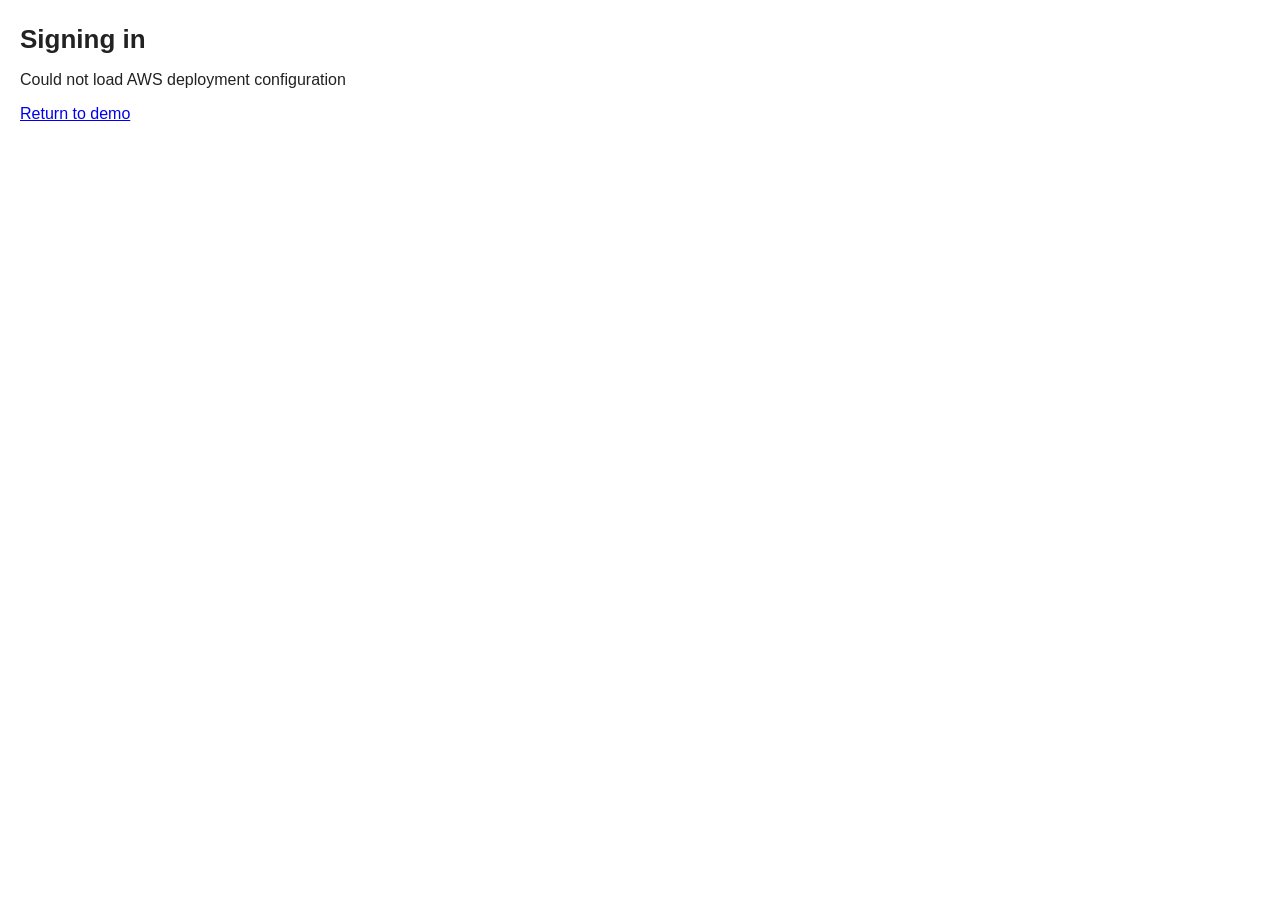
==== 03-webapp/callback.html @ aa4b8762 "Add Terraform Lambda MicroVM demo with Cognito dashboard" ====
<!doctype html>
<html lang="en">
<head>
  <meta charset="utf-8">
  <meta name="viewport" content="width=device-width, initial-scale=1">
  <meta name="referrer" content="no-referrer">
  <title>Sign in - AWS Lambda MicroVM Demo</title>
  <link rel="stylesheet" href="./style.css">
</head>
<body>
  <main><h1>Signing in</h1><p id="message">Completing Cognito sign-in...</p><a href="./index.html">Return to demo</a></main>
  <script src="./auth.js"></script>
</body>
</html>
---- 03-webapp/style.css ----
/* Simple demo client, matching the other AWS examples in this workspace. */
body {
  font-family: Arial, sans-serif;
  max-width: 1280px;
  margin: 24px auto;
  padding: 0 20px;
  color: #222;
  background: white;
}
h1 { font-size: 26px; margin-bottom: 8px; }
h2 { font-size: 20px; }
header p, footer { color: #555; }
#mode { font-size: 13px; font-weight: bold; color: #146c35; margin: 14px 0; }
#mode.local { color: #925600; }
.instructions { background: #f5f5f5; border: 1px solid #ddd; padding: 12px; margin: 18px 0; line-height: 1.5; }
.tenants { display: grid; grid-template-columns: 1fr 1fr; gap: 20px; }
.tenant { border: 1px solid #ccc; border-radius: 4px; padding: 16px; min-width: 0; }
.tenant-head { display: flex; justify-content: space-between; align-items: center; gap: 8px; }
.tenant-head h2 { margin: 0 0 12px; }
.status { background: #eee; padding: 5px 8px; font-size: 12px; font-weight: bold; border-radius: 3px; }
.status.RUNNING { background: #e2f4e7; color: #16632f; }
.status.SUSPENDED { background: #fff0cd; color: #875900; }
.status.TERMINATED { background: #eee; color: #666; }
.id { font-family: monospace; font-size: 11px; overflow-wrap: anywhere; color: #555; }
.buttons { display: flex; flex-wrap: wrap; gap: 6px; margin: 14px 0; }
button, select { padding: 7px 10px; font-size: 12px; border: 1px solid #bbb; border-radius: 3px; cursor: pointer; background: #f4f4f4; color: #222; }
button.primary { background: #2563eb; color: white; border-color: #2563eb; }
button:hover { filter: brightness(.95); }
button:disabled { opacity: .45; cursor: default; }
.stats { display: grid; grid-template-columns: repeat(3, 1fr); gap: 8px; margin-bottom: 12px; }
.stat { padding: 10px; background: #f5f5f5; border: 1px solid #ddd; }
.stat small { display: block; font-size: 10px; color: #555; }
.stat strong { display: block; font: 18px monospace; padding-top: 5px; }
.details { font: 11px/1.8 monospace; overflow-wrap: anywhere; min-height: 125px; }
.sample-label { font-size: 10px; color: #666; margin: 8px 0 16px; }
.editor-tools { display: flex; justify-content: space-between; gap: 8px; margin-bottom: 8px; }
textarea { width: 100%; height: 170px; box-sizing: border-box; font: 12px/1.5 monospace; padding: 10px; resize: vertical; border: 1px solid #bbb; background: #fafafa; color: #222; }
pre { white-space: pre-wrap; overflow-wrap: anywhere; font: 12px/1.6 monospace; background: #f5f5f5; border: 1px solid #ddd; padding: 10px; min-height: 85px; max-height: 240px; overflow: auto; }
.evidence { margin-top: 20px; border-top: 1px solid #ccc; }
.evidence p { font-size: 13px; color: #555; }
#timeline { height: 140px; overflow: auto; border: 1px solid #ddd; background: #fafafa; padding: 10px; }
#timeline p { font: 12px/1.5 monospace; margin: 0 0 5px; color: #222; }
#timeline .error { color: #b42318; }
footer { font-size: 11px; line-height: 1.8; margin: 18px 0; }
@media (max-width: 800px) { .tenants { grid-template-columns: 1fr; } }
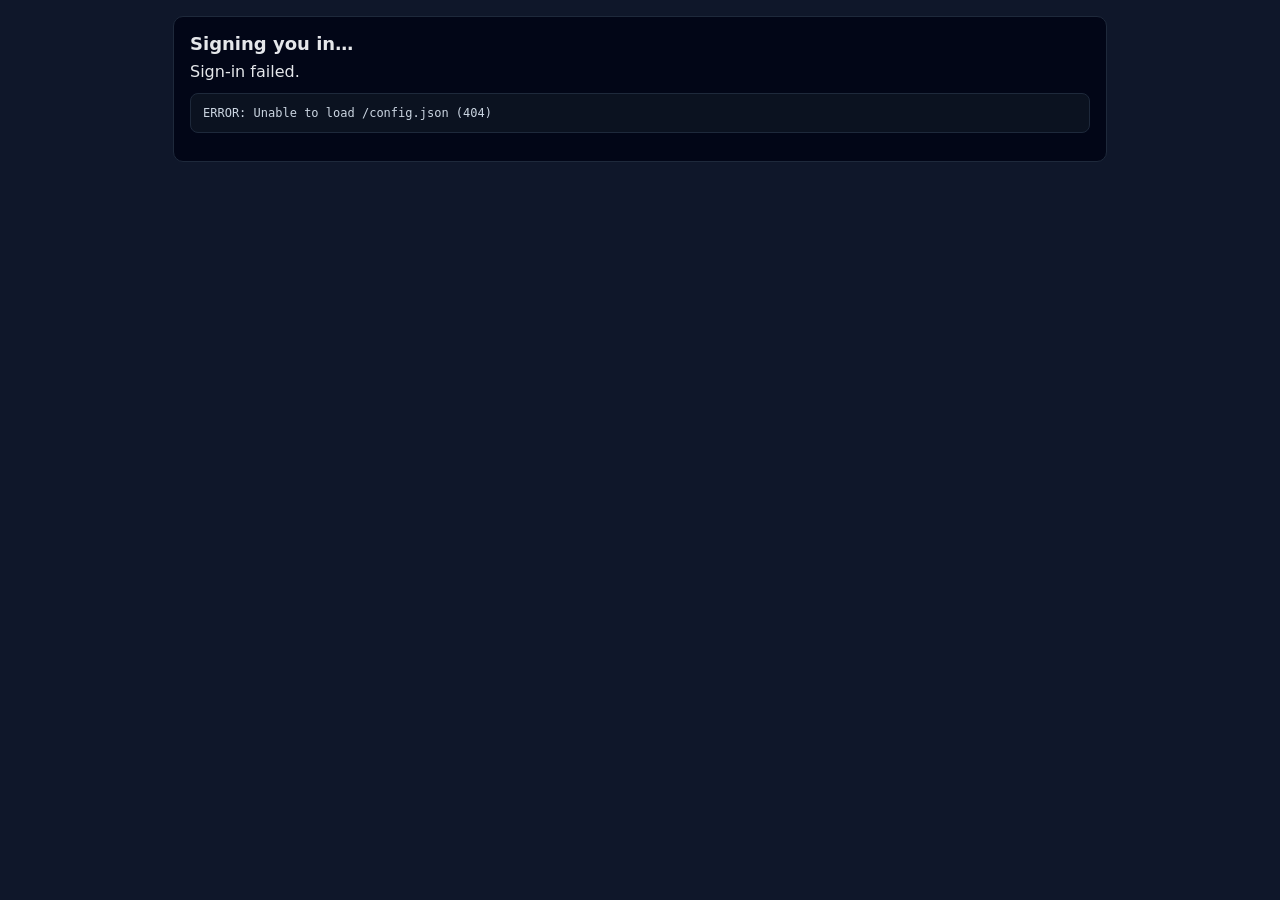
==== commit bfc066a1: "refactor micro vm demo" ====
--- a/03-webapp/callback.html
+++ b/03-webapp/callback.html
@@ -1,14 +1,202 @@
 <!doctype html>
 <html lang="en">
 <head>
-  <meta charset="utf-8">
-  <meta name="viewport" content="width=device-width, initial-scale=1">
-  <meta name="referrer" content="no-referrer">
-  <title>Sign in - AWS Lambda MicroVM Demo</title>
-  <link rel="stylesheet" href="./style.css">
+  <meta charset="utf-8" />
+  <meta http-equiv="Cache-Control"
+        content="no-store, no-cache, must-revalidate, max-age=0" />
+  <meta http-equiv="Pragma" content="no-cache" />
+  <meta http-equiv="Expires" content="0" />
+  <meta name="viewport" content="width=device-width, initial-scale=1" />
+  <title>Cognito Callback</title>
+
+  <style>
+    body {
+      margin: 0;
+      font-family: system-ui, -apple-system, Segoe UI, Roboto, Helvetica, Arial;
+      background: #0f172a;
+      color: #e5e7eb;
+      padding: 16px;
+    }
+    .card {
+      max-width: 900px;
+      margin: 0 auto;
+      background: #020617;
+      border: 1px solid #1e293b;
+      border-radius: 10px;
+      padding: 16px;
+    }
+    h2 {
+      margin: 0 0 8px 0;
+      font-size: 18px;
+    }
+    pre {
+      white-space: pre-wrap;
+      word-break: break-word;
+      background: #0b1220;
+      border: 1px solid #1e293b;
+      border-radius: 8px;
+      padding: 12px;
+      margin-top: 12px;
+      color: #cbd5e1;
+      font-size: 12px;
+    }
+  </style>
 </head>
+
 <body>
-  <main><h1>Signing in</h1><p id="message">Completing Cognito sign-in...</p><a href="./index.html">Return to demo</a></main>
-  <script src="./auth.js"></script>
+  <div class="card">
+    <h2>Signing you in…</h2>
+    <div id="msg">Processing Cognito response…</div>
+    <pre id="log"></pre>
+  </div>
+
+<script>
+/* =============================================================================
+   Helpers
+============================================================================= */
+const elMsg = document.getElementById("msg");
+const elLog = document.getElementById("log");
+
+function log(msg) {
+  elLog.textContent += msg + "\n";
+}
+
+function fail(msg) {
+  elMsg.textContent = "Sign-in failed.";
+  log("ERROR: " + msg);
+  throw new Error(msg);
+}
+
+/* =============================================================================
+   Main
+============================================================================= */
+(async function main() {
+  try {
+    // -------------------------------------------------------------------------
+    // Load runtime config
+    // -------------------------------------------------------------------------
+    const cfgRes = await fetch("/config.json", { cache: "no-store" });
+    if (!cfgRes.ok) {
+      fail("Unable to load /config.json (" + cfgRes.status + ")");
+    }
+    const cfg = await cfgRes.json();
+
+    const {
+      cognitoDomain,
+      clientId,
+      redirectUri
+    } = cfg;
+
+    if (!cognitoDomain || !clientId || !redirectUri) {
+      fail("config.json missing required fields");
+    }
+
+    log("Loaded config.json");
+    log("cognitoDomain = " + cognitoDomain);
+    log("clientId      = " + clientId);
+    log("redirectUri   = " + redirectUri);
+
+    // -------------------------------------------------------------------------
+    // Parse callback params
+    // -------------------------------------------------------------------------
+    const url = new URL(window.location.href);
+    const code  = url.searchParams.get("code");
+    const state = url.searchParams.get("state");
+    const err   = url.searchParams.get("error");
+    const errD  = url.searchParams.get("error_description");
+
+    log("href = " + window.location.href);
+
+    if (err) {
+      fail(err + (errD ? " - " + errD : ""));
+    }
+
+    if (!code) {
+      fail("Missing authorization code");
+    }
+
+    // -------------------------------------------------------------------------
+    // Validate state (recommended)
+    // -------------------------------------------------------------------------
+    const expectedState = sessionStorage.getItem("oauth_state");
+    if (expectedState && state !== expectedState) {
+      fail("State mismatch");
+    }
+
+    // -------------------------------------------------------------------------
+    // PKCE verifier
+    // -------------------------------------------------------------------------
+    const codeVerifier = sessionStorage.getItem("pkce_code_verifier");
+    if (!codeVerifier) {
+      fail(
+        "Missing PKCE code verifier. Login must be initiated by the SPA."
+      );
+    }
+
+    elMsg.textContent = "Exchanging authorization code for tokens…";
+
+    // -------------------------------------------------------------------------
+    // Exchange code → tokens
+    // -------------------------------------------------------------------------
+    const tokenUrl = "https://" + cognitoDomain + "/oauth2/token";
+
+    const body = new URLSearchParams();
+    body.set("grant_type", "authorization_code");
+    body.set("client_id", clientId);
+    body.set("code", code);
+    body.set("redirect_uri", redirectUri);
+    body.set("code_verifier", codeVerifier);
+
+    const res = await fetch(tokenUrl, {
+      method: "POST",
+      headers: { "Content-Type": "application/x-www-form-urlencoded" },
+      body
+    });
+
+    const text = await res.text();
+    if (!res.ok) {
+      fail("Token endpoint error " + res.status + ": " + text);
+    }
+
+    const tok = JSON.parse(text);
+
+    if (!tok.access_token) {
+      fail("No access_token returned");
+    }
+
+    // -------------------------------------------------------------------------
+    // Store tokens (session-scoped)
+    // -------------------------------------------------------------------------
+    sessionStorage.setItem("access_token", tok.access_token);
+    if (tok.id_token) {
+      sessionStorage.setItem("id_token", tok.id_token);
+    }
+    if (tok.refresh_token) {
+      sessionStorage.setItem("refresh_token", tok.refresh_token);
+    }
+    if (tok.expires_in) {
+      sessionStorage.setItem("expires_in", String(tok.expires_in));
+    }
+    sessionStorage.setItem("token_received_at", String(Date.now()));
+
+    // Cleanup one-time values
+    sessionStorage.removeItem("pkce_code_verifier");
+    sessionStorage.removeItem("oauth_state");
+
+    // Clean URL
+    window.history.replaceState({}, document.title, url.origin + url.pathname);
+
+    elMsg.textContent = "Signed in. Redirecting…";
+    log("Token exchange successful");
+
+    // -------------------------------------------------------------------------
+    // Redirect back to SPA
+    // -------------------------------------------------------------------------
+    window.location.href = url.origin + "/index.html";
+  } catch (e) {
+    console.error(e);
+  }
+})();
+</script>
 </body>
 </html>
